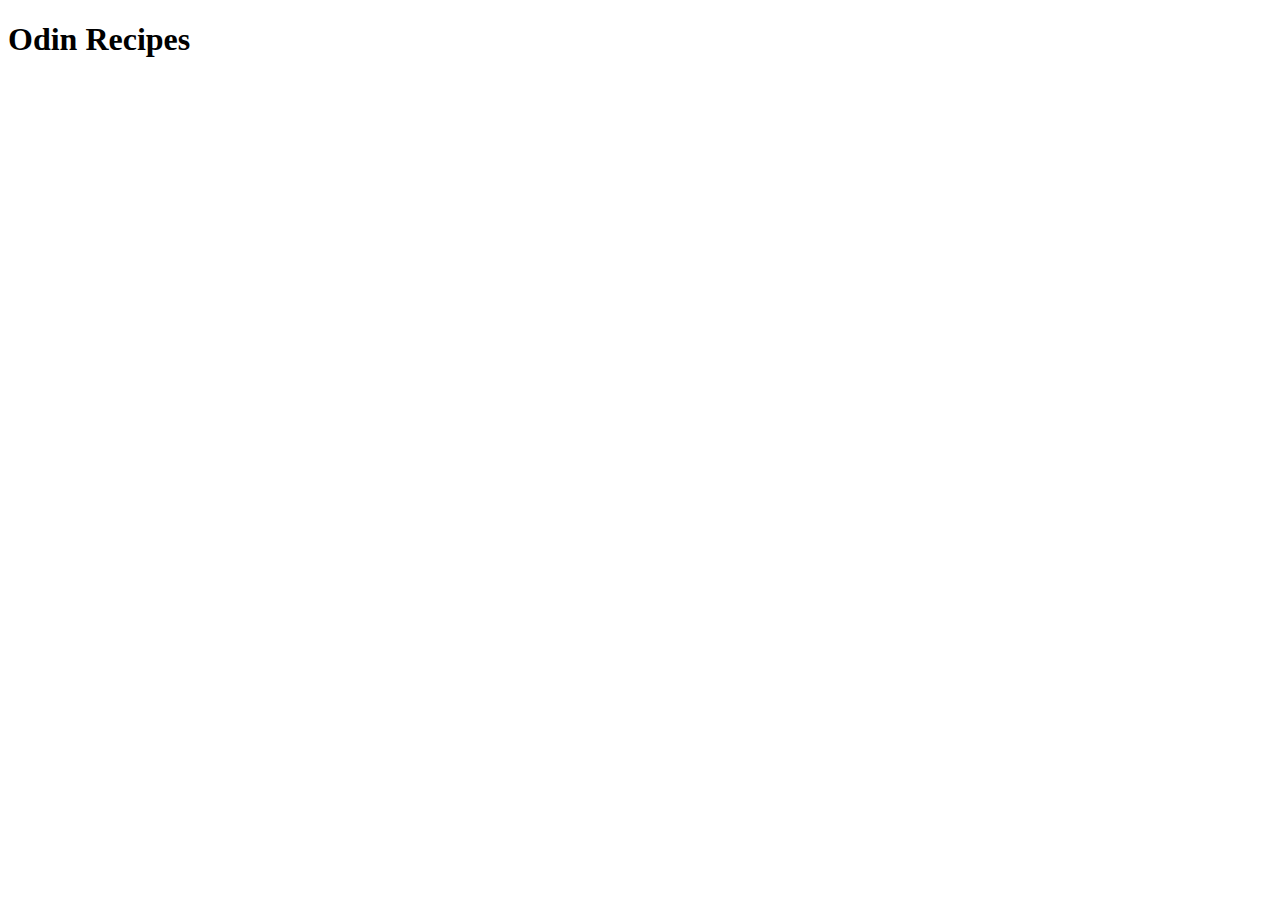
==== index.html @ b4caa8f6 "Creating html file and editing README" ====
<!DOCTYPE html>
<html lang="en">
<head>
    <meta charset="UTF-8">
    <meta name="viewport" content="width=device-width, initial-scale=1.0">
    <title>Document</title>
</head>
<body>
    <h1>Odin Recipes</h1>
</body>
</html>
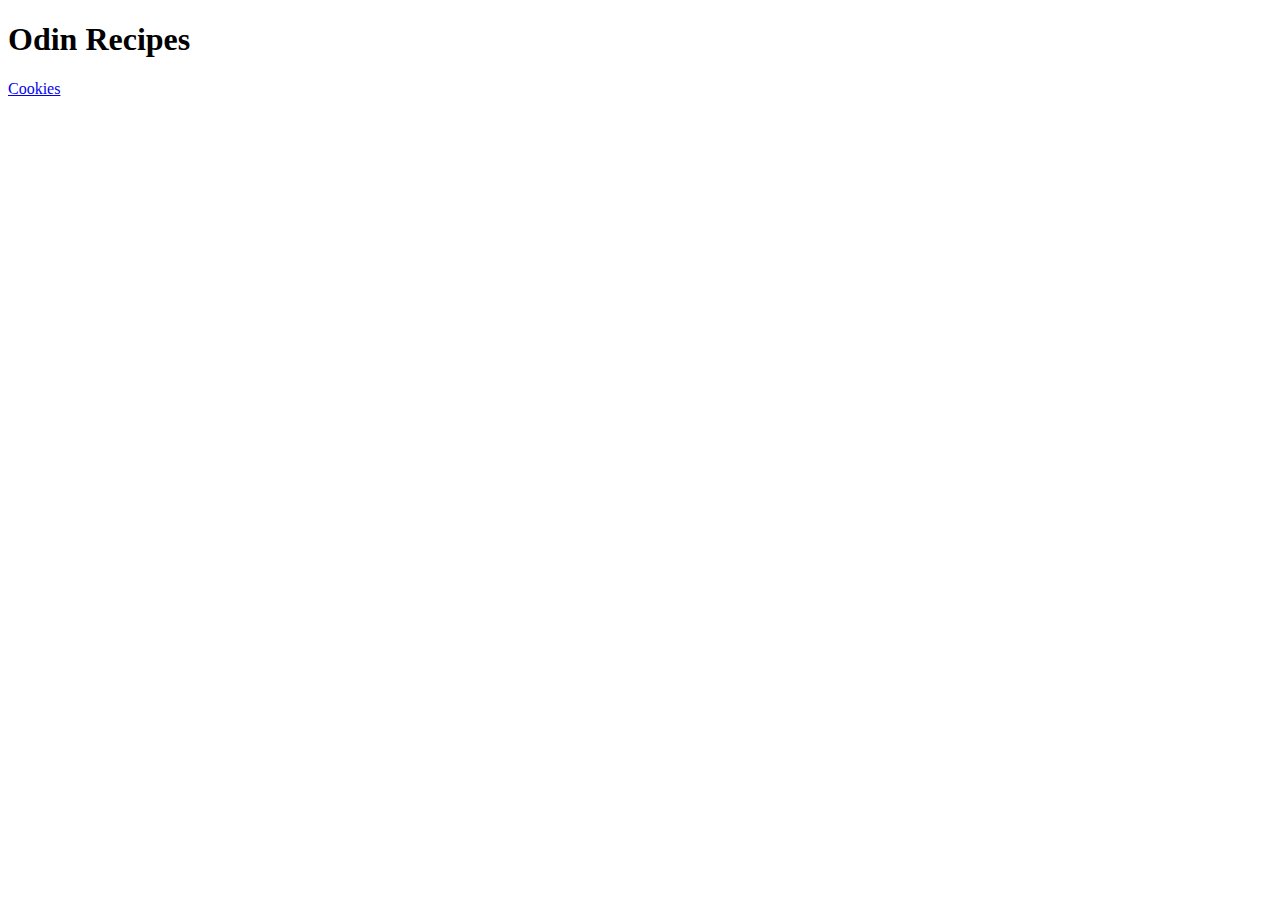
==== commit c02f4b01: "Reformat the code in all HTML files and complete the cookies recipes" ====
--- a/index.html
+++ b/index.html
@@ -1,11 +1,16 @@
 <!DOCTYPE html>
 <html lang="en">
+
 <head>
     <meta charset="UTF-8">
     <meta name="viewport" content="width=device-width, initial-scale=1.0">
-    <title>Document</title>
+    <title>Odin Recipes</title>
 </head>
+
 <body>
     <h1>Odin Recipes</h1>
+
+    <a href="recipes/cookies.html">Cookies</a>
 </body>
+
 </html>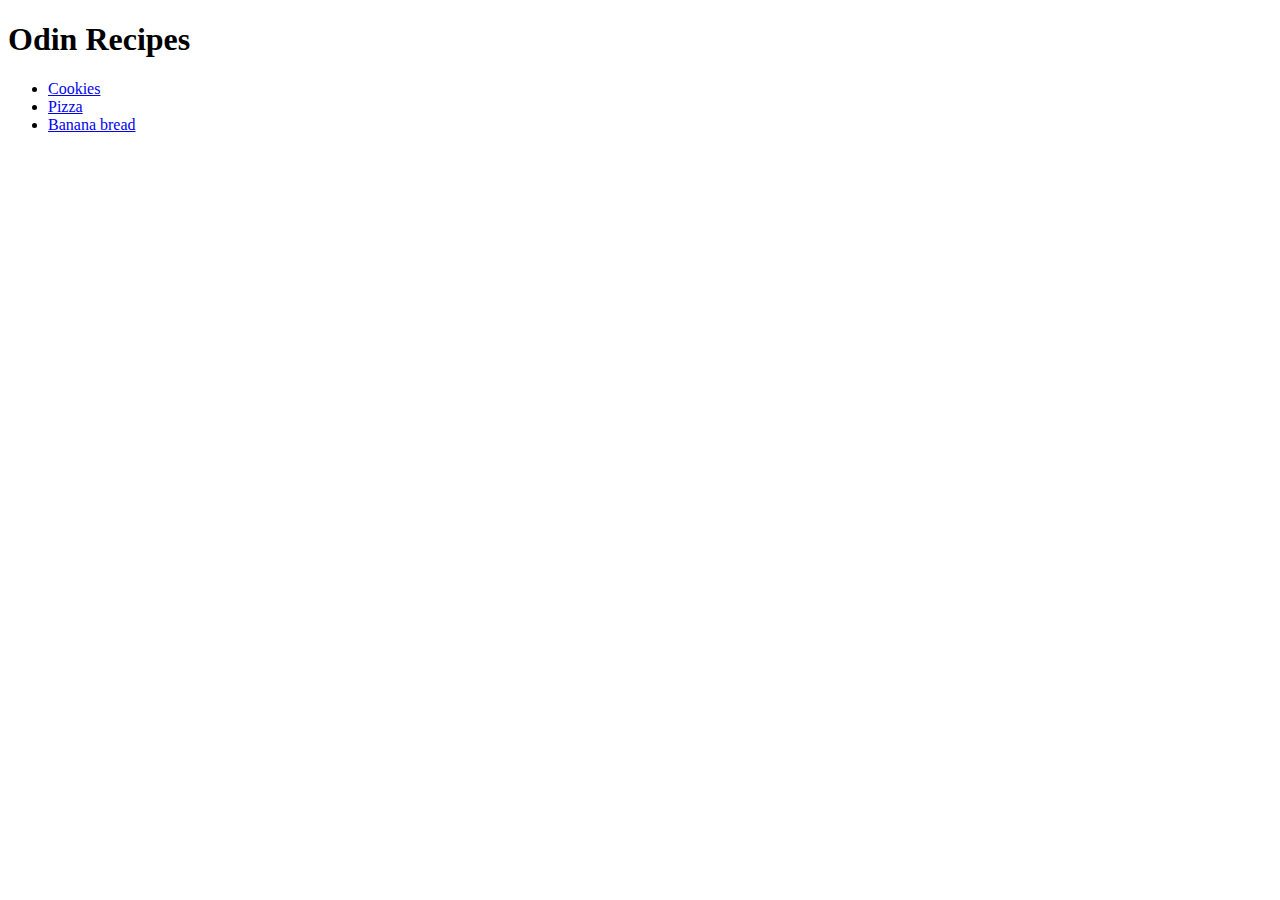
==== commit dea507ef: "Adding 2 more recipes" ====
--- a/index.html
+++ b/index.html
@@ -10,7 +10,11 @@
 <body>
     <h1>Odin Recipes</h1>
 
-    <a href="recipes/cookies.html">Cookies</a>
+    <ul>
+        <li><a href="recipes/cookies.html">Cookies</a></li>
+        <li><a href="recipes/pizza.html">Pizza</a></li>
+        <li><a href="recipes/banana_bread.html">Banana bread</a></li>
+    </ul>
 </body>
 
 </html>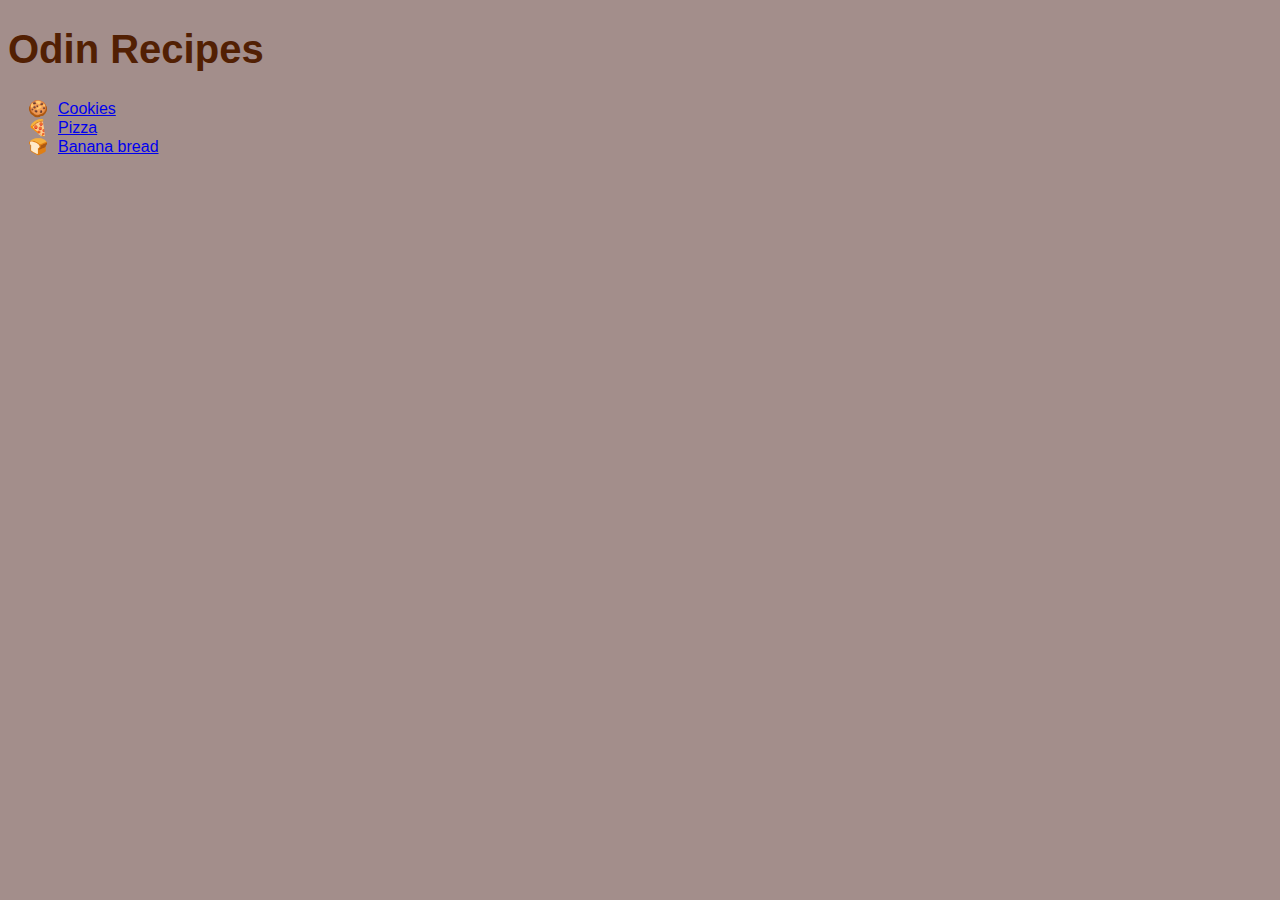
==== commit d6723baf: "Styling the pages with CSS" ====
--- a/index.html
+++ b/index.html
@@ -5,15 +5,22 @@
     <meta charset="UTF-8">
     <meta name="viewport" content="width=device-width, initial-scale=1.0">
     <title>Odin Recipes</title>
+
+    <link rel="preconnect" href="https://fonts.googleapis.com">
+    <link rel="preconnect" href="https://fonts.gstatic.com" crossorigin>
+    <link href="https://fonts.googleapis.com/css2?family=League+Script&display=swap" rel="stylesheet">
+
+    <link rel="stylesheet" href="style.css">
+
 </head>
 
 <body>
     <h1>Odin Recipes</h1>
 
     <ul>
-        <li><a href="recipes/cookies.html">Cookies</a></li>
-        <li><a href="recipes/pizza.html">Pizza</a></li>
-        <li><a href="recipes/banana_bread.html">Banana bread</a></li>
+        <li class="principal"><a href="recipes/cookies.html">Cookies</a></li>
+        <li class="principal"><a href="recipes/pizza.html">Pizza</a></li>
+        <li class="principal"><a href="recipes/banana_bread.html">Banana bread</a></li>
     </ul>
 </body>
 
--- a/style.css
+++ b/style.css
@@ -0,0 +1,50 @@
+
+h1{
+    font-family:"Josefin Sans",sans-serif;
+    color: #522003;
+    font-size: 40px;
+
+}
+
+h2{
+        font-family: "Josefin Sans", sans-serif;
+        color: #862b24;
+}
+
+p, ol, ul{
+font-family: "Josefin Sans", sans-serif;
+    color: #2f3035;
+}
+
+body{
+    background-color: rgb(163, 142, 139);
+}
+
+
+
+.principal {
+    list-style: none;
+
+    &:nth-child(1)::before {
+        content: "\1F36A";
+        margin-left: -20px;
+        margin-right: 10px;
+    }
+
+    &:nth-child(2)::before {
+        content: "\1F355";
+        margin-left: -20px;
+        margin-right: 10px;
+        
+    }
+
+    &:nth-child(3)::before {
+        content: "\1F35E";
+        margin-left: -20px;
+        margin-right: 10px;
+    }
+}
+
+ul{
+    font-family: "Josefin Sans", sans-serif;
+}
